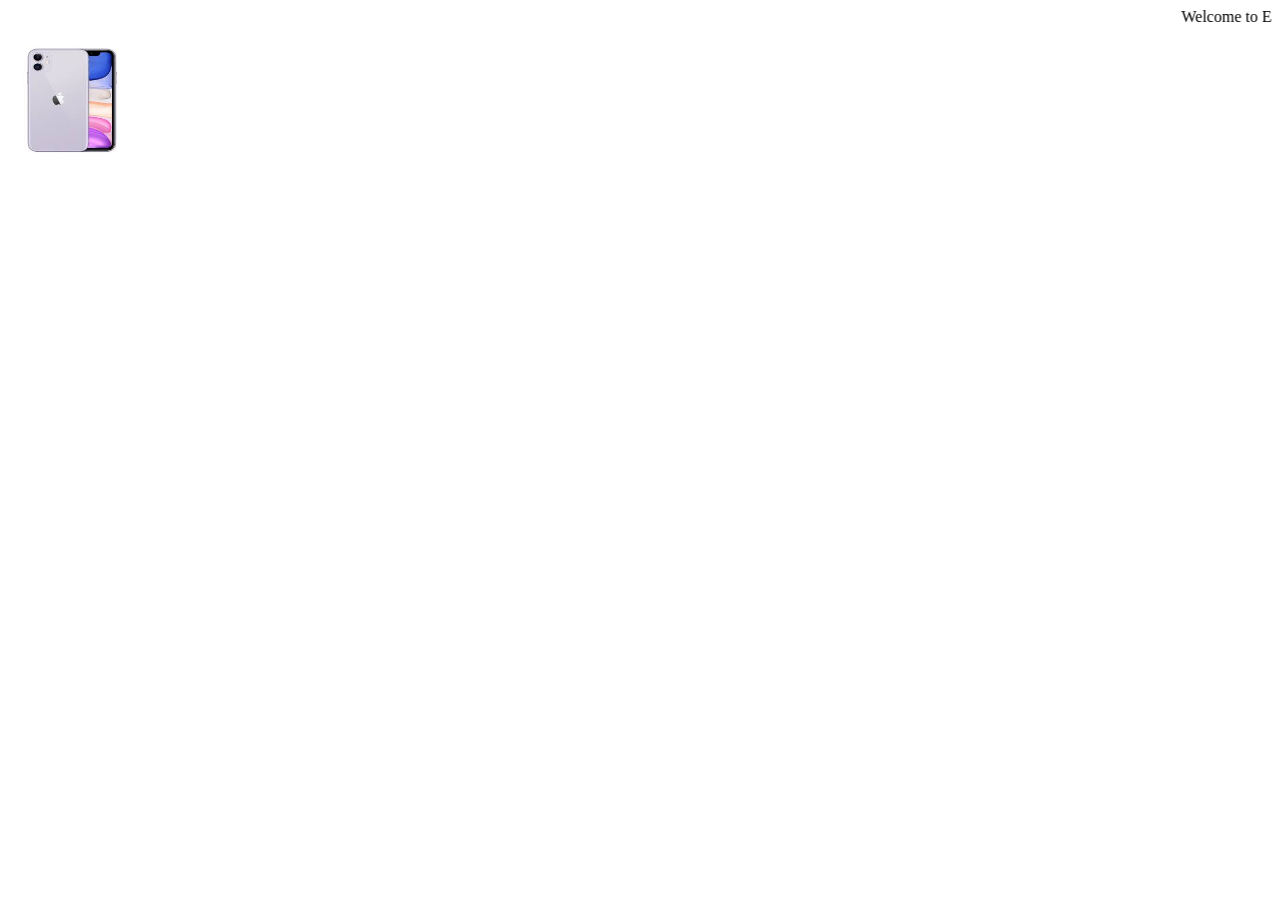
==== b.html @ 3dc62baf "first update" ====
<html>
<head>

<title>Products</title>
<link rel="stylesheet" type="text/css" href="styleb.css">
<body>
<marquee>Welcome to Easyshop</marquee>
<a href="p1.html"><img src="pic1.jpg" style="width:128px;height:128px;"></a>

</body>
</head>
</html>
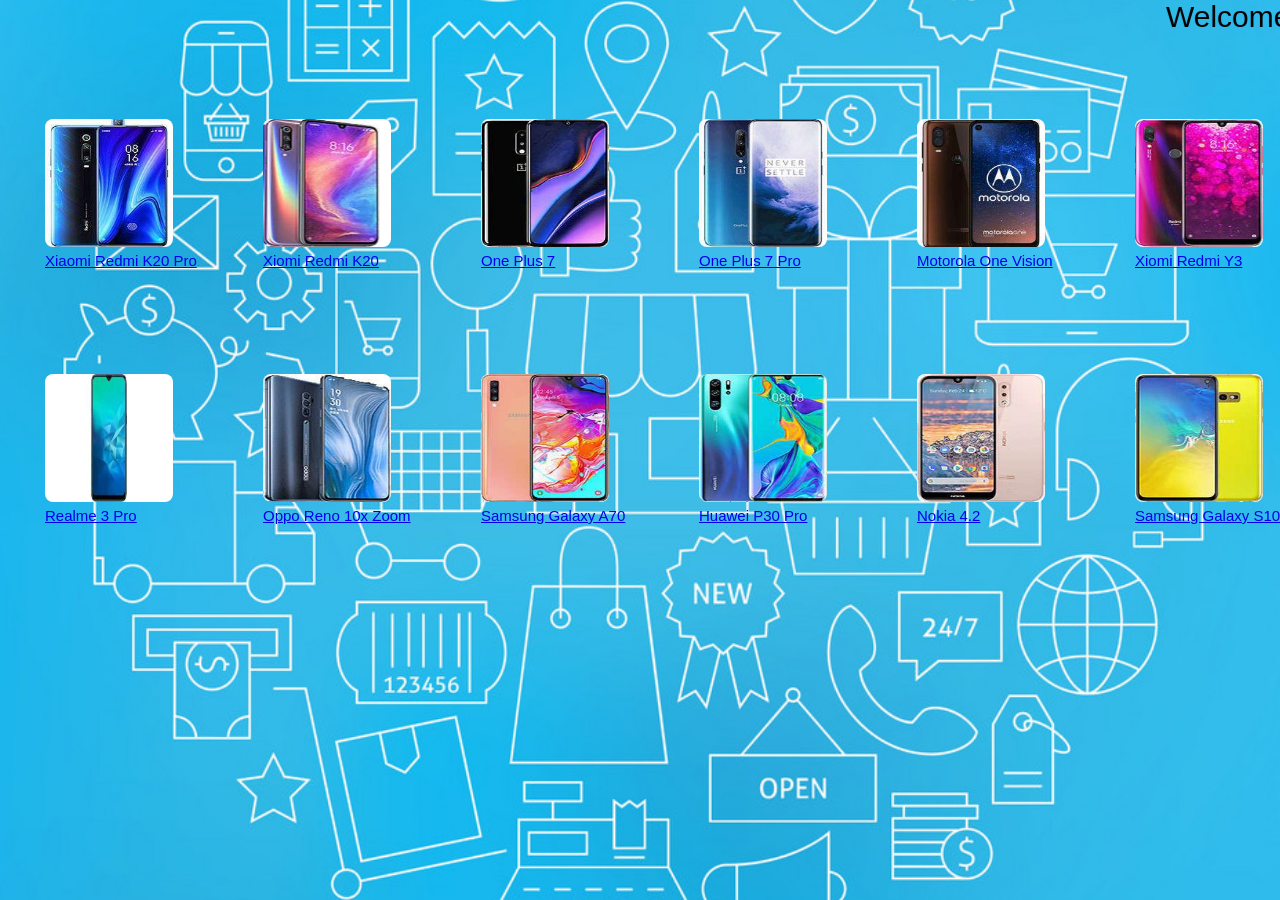
==== commit a7124e06: "adding products" ====
--- a/b.html
+++ b/b.html
@@ -5,7 +5,48 @@
 <link rel="stylesheet" type="text/css" href="styleb.css">
 <body>
 <marquee>Welcome to Easyshop</marquee>
-<a href="p1.html"><img src="pic1.jpg" style="width:128px;height:128px;"></a>
+<div class="row">
+<div class="column">
+<a href="p1.html"><img src="Xiaomi redmi K20 pro.jpeg" hspace="40" vspace="80" style="width:128px;height:128px;"/><p>Xiaomi Redmi K20 Pro</p></a>
+</div>
+<div class="column">
+<a href="p2.html"><img src="xiomi redmi k20.jpeg" hspace="40" vspace="80" style="width:128px;height:128px;" hspace:"200"/><p>Xiomi Redmi K20</p></a>
+</div>
+<div class="column">
+<a href="p3.html"><img src="one plus 7 256Gb.jpeg" hspace="40" vspace="80" style="width:128px;height:128px;" hspace:"200"/><p>One Plus 7</p></a>
+</div>
+<div class="column">
+<a href="p4.html"><img src="one plus 7 pro 12 gb ram.jpeg" hspace="40" vspace="80" style="width:128px;height:128px;" hspace:"200"/><p>One Plus 7 Pro</p></a>
+</div>
+<div class="column">
+<a href="p5.html"><img src="motorola one vision.jpeg" hspace="40" vspace="80" style="width:128px;height:128px;" hspace:"200"/><p>Motorola One Vision</p></a>
+</div>
+<div class="column">
+<a href="p6.html"><img src="Xiomi redmi y3.jpeg" hspace="40" vspace="80" style="width:128px;height:128px;" hspace:"200"/><p>Xiomi Redmi Y3</p></a>
+</div>
+</div>
+
+
+<div class="row">
+<div class="column">
+<a href="p7.html"><img src="realme3 pro.jpeg" hspace="40" vspace="80" style="width:128px;height:128px;" hspace:"200"/><p>Realme 3 Pro</p></a>
+</div>
+<div class="column">
+<a href="p8.html"><img src="oppo reno 10x zoom.jpeg" hspace="40" vspace="80" style="width:128px;height:128px;" hspace:"200"><p>Oppo Reno 10x Zoom</p></a>
+</div>
+<div class="column">
+<a href="p9.html"><img src="SAMSUNG GALAXY A70 128GB.jpeg" hspace="40" vspace="80" style="width:128px;height:128px;" hspace:"200"/><p>Samsung Galaxy A70</p></a>
+</div>
+<div class="column">
+<a href="p10.html"><img src="HUAWEI P30 PRO 256GB.jpeg" hspace="40" vspace="80" style="width:128px;height:128px;" hspace:"200"/><p>Huawei P30 Pro</p></a>
+</div>
+<div class="column">
+<a href="p11.html"><img src="NOKIA 4.2.jpeg" hspace="40" vspace="80" style="width:128px;height:128px;" hspace:"200"/><p>Nokia 4.2</p></a>
+</div>
+<div class="column">
+<a href="p12.html"><img src="SAMSUNG GALAXY S10E.jpeg" hspace="40" vspace="80" style="width:128px;height:128px;" hspace:"200"/><p>Samsung Galaxy S10E</p></a>
+</div>
+</div>
 
 </body>
 </head>
--- a/styleb.css
+++ b/styleb.css
@@ -0,0 +1,38 @@
+body{
+
+	margin: 0;
+	padding: 0;
+	background: url(shopping-3.jpg);  
+        background-size: 1380px;
+	background-position: center;
+        font-family: sans-serif; 
+ 	font-size: 30;
+        
+}
+
+
+img {
+    max-width: 220px;
+    max-height: 150px;
+  border-radius: 8px;
+
+}
+
+p {
+  display: block;
+  margin-top: -5em;
+  margin-bottom: 1em;
+  margin-left: 0;
+  margin-right: 0;
+  font-size: 15;
+  text-indent: 40px
+}
+
+.row {
+  display: flex;
+}
+
+
+.column {
+  flex: 33.33%;
+  padding: 5px;
